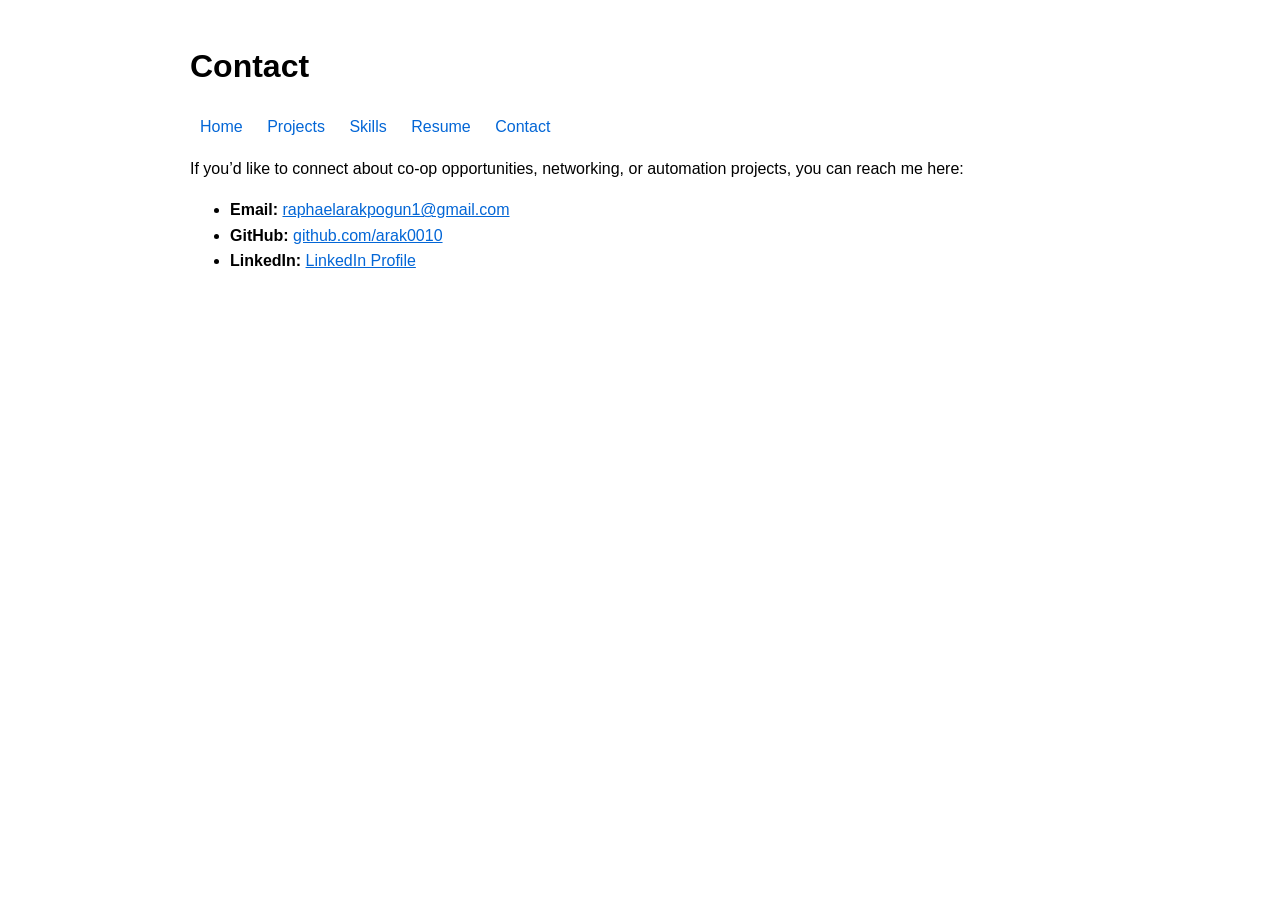
==== contact.html @ e86346a9 "Add full portfolio pages" ====
<!DOCTYPE html>
<html lang="en">
<head>
  <meta charset="UTF-8">
  <title>Contact | Raphael Arakpogun</title>
  <style>
    body { font-family: Arial, sans-serif; max-width: 900px; margin: 0 auto; padding: 20px; line-height: 1.6; }
    nav a { margin: 0 10px; text-decoration: none; color: #0366d6; }
    nav a:hover { text-decoration: underline; }
    a { color: #0366d6; }
  </style>
</head>
<body>
  <header>
    <h1>Contact</h1>
    <nav>
      <a href="index.html">Home</a>
      <a href="projects.html">Projects</a>
      <a href="skills.html">Skills</a>
      <a href="resume.html">Resume</a>
      <a href="contact.html">Contact</a>
    </nav>
  </header>

  <section>
    <p>If you’d like to connect about co-op opportunities, networking, or automation projects, you can reach me here:</p>
    <ul>
      <li><strong>Email:</strong> <a href="mailto:raphaelarakpogun1@gmail.com">raphaelarakpogun1@gmail.com</a></li>
      <li><strong>GitHub:</strong> <a href="https://github.com/arak0010" target="_blank">github.com/arak0010</a></li>
      <li><strong>LinkedIn:</strong> <a href="https://www.linkedin.com" target="_blank">LinkedIn Profile</a></li>
    </ul>
  </section>
</body>
</html>
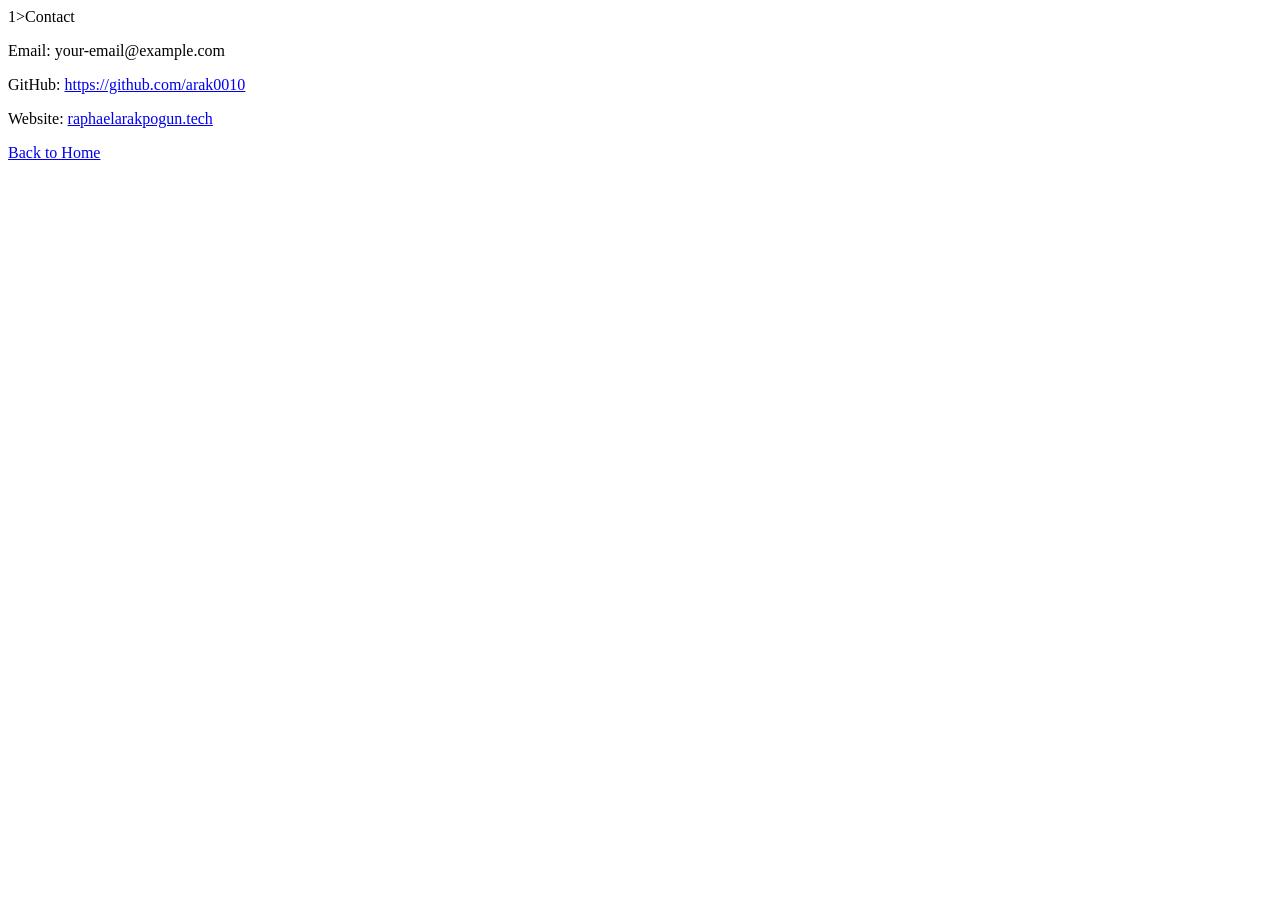
==== commit 1813cba1: "Refactor contact.html with external stylesheet and details Updated contact page to link external sty" ====
--- a/contact.html
+++ b/contact.html
@@ -3,32 +3,17 @@
 <head>
   <meta charset="UTF-8">
   <title>Contact | Raphael Arakpogun</title>
-  <style>
-    body { font-family: Arial, sans-serif; max-width: 900px; margin: 0 auto; padding: 20px; line-height: 1.6; }
-    nav a { margin: 0 10px; text-decoration: none; color: #0366d6; }
-    nav a:hover { text-decoration: underline; }
-    a { color: #0366d6; }
-  </style>
-</head>
-<body>
-  <header>
-    <h1>Contact</h1>
-    <nav>
-      <a href="index.html">Home</a>
-      <a href="projects.html">Projects</a>
-      <a href="skills.html">Skills</a>
-      <a href="resume.html">Resume</a>
-      <a href="contact.html">Contact</a>
-    </nav>
-  </header>
+  <link rel="stylesheet" href="assets/css/style.css">
+1>Contact</h1></head>
 
-  <section>
-    <p>If you’d like to connect about co-op opportunities, networking, or automation projects, you can reach me here:</p>
-    <ul>
-      <li><strong>Email:</strong> <a href="mailto:raphaelarakpogun1@gmail.com">raphaelarakpogun1@gmail.com</a></li>
-      <li><strong>GitHub:</strong> <a href="https://github.com/arak0010" target="_blank">github.com/arak0010</a></li>
-      <li><strong>LinkedIn:</strong> <a href="https://www.linkedin.com" target="_blank">LinkedIn Profile</a></li>
-    </ul>
-  </section>
+<p>Email: your-email@example.com</p>
+<p>GitHub: <a href="https://github.com/arak0010">https://github.com/arak0010</a></p>
+<p>Website: <a href="https://raphaelarakpogun.tech">raphaelarakpogun.tech</a></p>
+
+<p><a href="index.html">Back to Home</a></p>
+
 </body>
 </html>
+
+<body>
+
--- a/assets/css/style.css
+++ b/assets/css/style.css
@@ -0,0 +1 @@
+
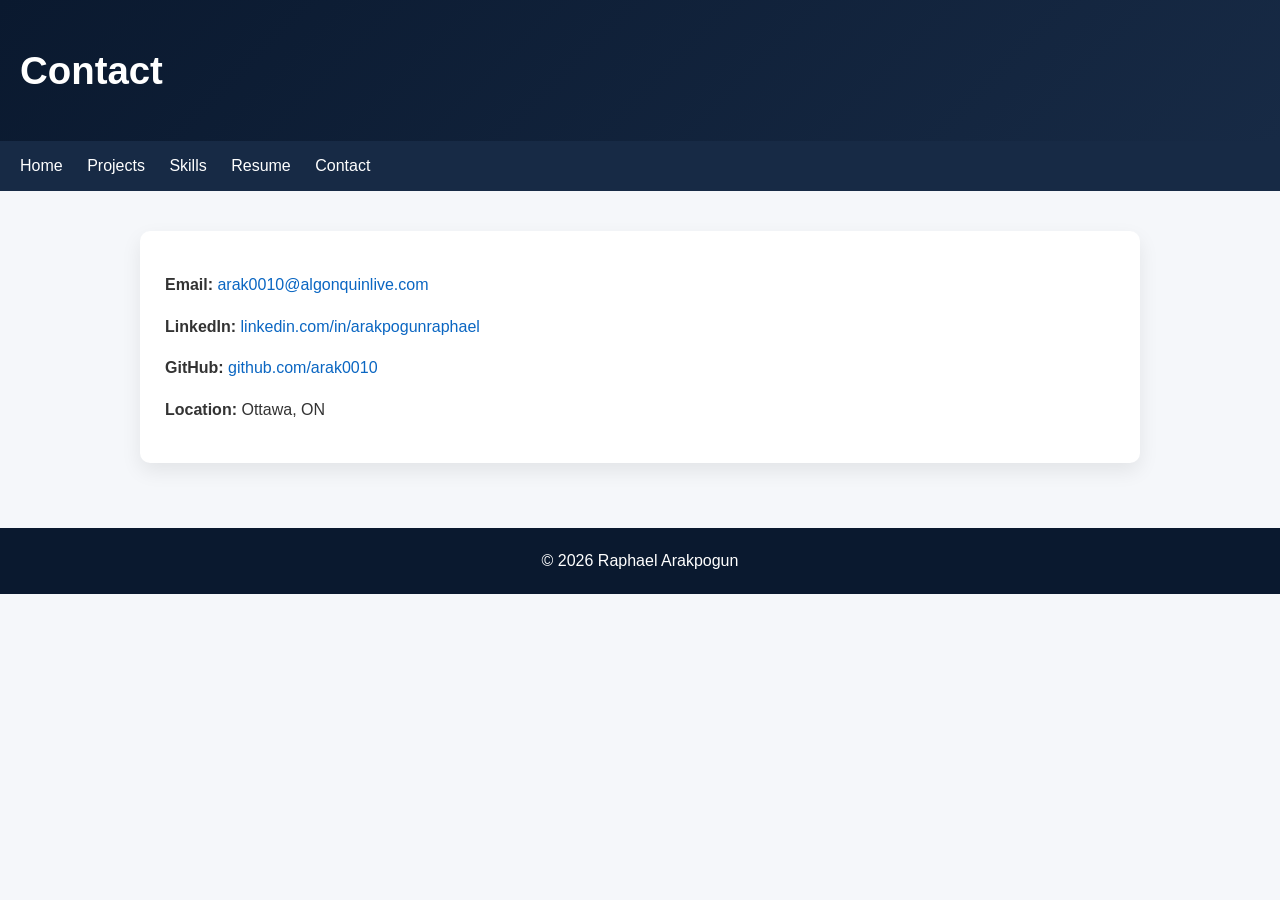
==== commit 8f8d5274: "Update contact.html" ====
--- a/contact.html
+++ b/contact.html
@@ -4,16 +4,36 @@
   <meta charset="UTF-8">
   <title>Contact | Raphael Arakpogun</title>
   <link rel="stylesheet" href="assets/css/style.css">
-1>Contact</h1></head>
+</head>
 
-<p>Email: your-email@example.com</p>
-<p>GitHub: <a href="https://github.com/arak0010">https://github.com/arak0010</a></p>
-<p>Website: <a href="https://raphaelarakpogun.tech">raphaelarakpogun.tech</a></p>
+<body>
 
-<p><a href="index.html">Back to Home</a></p>
+<header>
+  <h1>Contact</h1>
+</header>
+
+<nav>
+  <a href="index.html">Home</a>
+  <a href="projects.html">Projects</a>
+  <a href="skills.html">Skills</a>
+  <a href="resume.html">Resume</a>
+  <a href="contact.html">Contact</a>
+</nav>
+
+<section>
+
+  <div class="card">
+    <p><strong>Email:</strong> <a href="mailto:arak0010@algonquinlive.com">arak0010@algonquinlive.com</a></p>
+    <p><strong>LinkedIn:</strong> <a href="https://linkedin.com/in/arakpogunraphael" target="_blank">linkedin.com/in/arakpogunraphael</a></p>
+    <p><strong>GitHub:</strong> <a href="https://github.com/arak0010" target="_blank">github.com/arak0010</a></p>
+    <p><strong>Location:</strong> Ottawa, ON</p>
+  </div>
+
+</section>
+
+<footer>
+  © 2026 Raphael Arakpogun
+</footer>
 
 </body>
 </html>
-
-<body>
-
--- a/assets/css/style.css
+++ b/assets/css/style.css
@@ -1 +1,74 @@
+/* ===== Global ===== */
+body {
+  font-family: "Segoe UI", Arial, sans-serif;
+  margin: 0;
+  background-color: #f5f7fa;
+  color: #333;
+  line-height: 1.6;
+}
 
+a {
+  color: #0a66c2;
+  text-decoration: none;
+}
+
+a:hover {
+  text-decoration: underline;
+}
+
+/* ===== Header ===== */
+header {
+  background: linear-gradient(135deg, #0a192f, #172a45);
+  color: white;
+  padding: 40px 20px;
+}
+
+header h1 {
+  margin: 0;
+  font-size: 2.4rem;
+}
+
+header p {
+  margin: 6px 0;
+  font-size: 1.1rem;
+}
+
+/* ===== Navigation ===== */
+nav {
+  background: #172a45;
+  padding: 12px 20px;
+}
+
+nav a {
+  color: white;
+  margin-right: 20px;
+  font-weight: 500;
+}
+
+/* ===== Layout ===== */
+section {
+  max-width: 1000px;
+  margin: auto;
+  padding: 40px 20px;
+}
+
+/* ===== Cards ===== */
+.card {
+  background: white;
+  padding: 25px;
+  margin-bottom: 25px;
+  border-radius: 10px;
+  box-shadow: 0 8px 20px rgba(0, 0, 0, 0.08);
+}
+
+.card h2 {
+  margin-top: 0;
+}
+
+/* ===== Footer ===== */
+footer {
+  background: #0a192f;
+  color: white;
+  text-align: center;
+  padding: 20px;
+}
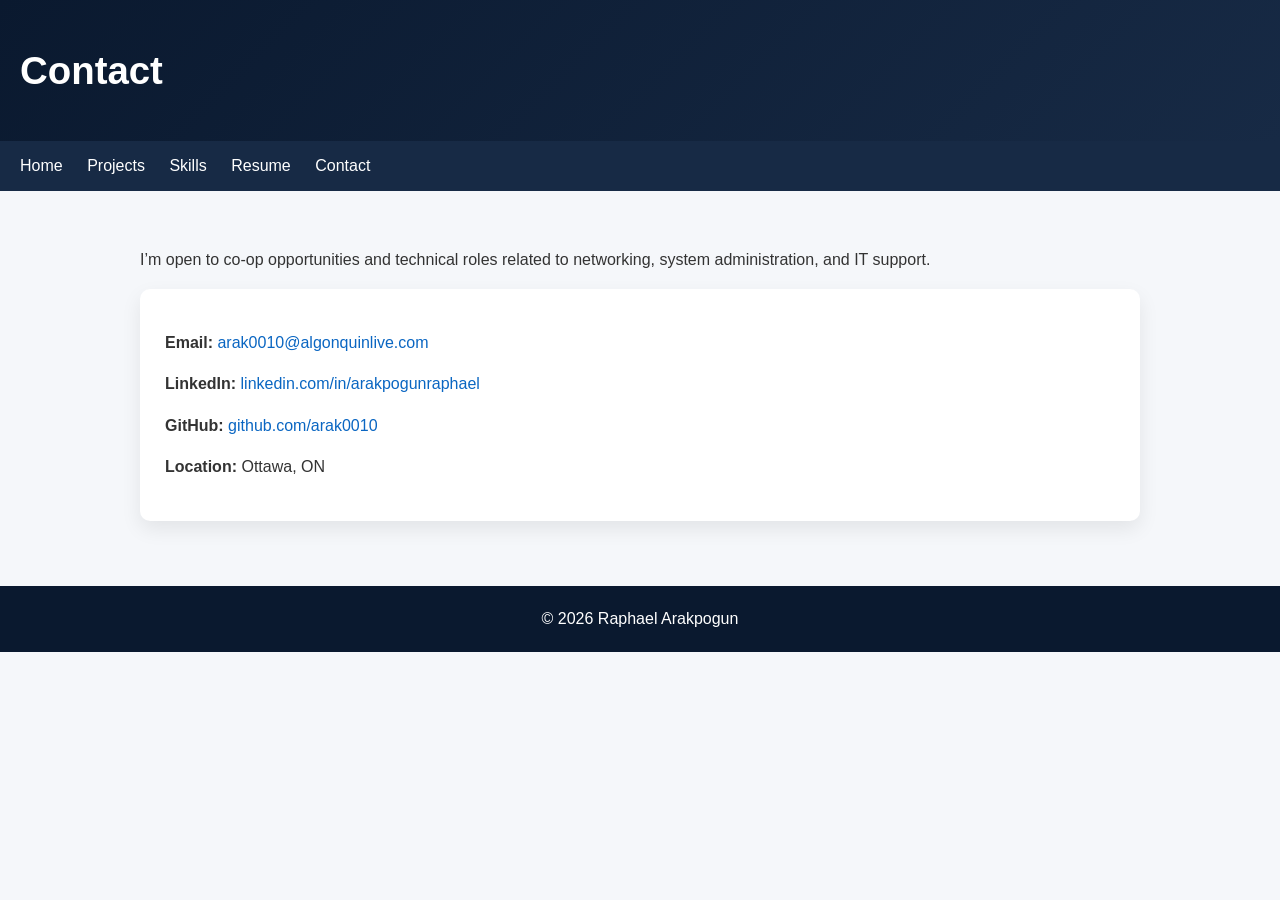
==== commit 27c64126: "Enhance contact page messaging Added a paragraph about co-op opportunities and technical roles." ====
--- a/contact.html
+++ b/contact.html
@@ -22,6 +22,11 @@
 
 <section>
 
+<p>
+  I’m open to co-op opportunities and technical roles related to networking,
+  system administration, and IT support.
+</p>
+  
   <div class="card">
     <p><strong>Email:</strong> <a href="mailto:arak0010@algonquinlive.com">arak0010@algonquinlive.com</a></p>
     <p><strong>LinkedIn:</strong> <a href="https://linkedin.com/in/arakpogunraphael" target="_blank">linkedin.com/in/arakpogunraphael</a></p>
--- a/assets/css/style.css
+++ b/assets/css/style.css
@@ -72,3 +72,50 @@
   text-align: center;
   padding: 20px;
 }
+
+/* ===== Buttons / Call to Action ===== */
+.button {
+  display: inline-block;
+  padding: 10px 18px;
+  background: #0a66c2;
+  color: white;
+  border-radius: 6px;
+  font-weight: 500;
+  margin-top: 10px;
+}
+
+.button:hover {
+  background: #084c9e;
+  text-decoration: none;
+}
+
+/* ===== Card Hover Effect ===== */
+.card {
+  transition: transform 0.2s ease, box-shadow 0.2s ease;
+}
+
+.card:hover {
+  transform: translateY(-4px);
+  box-shadow: 0 12px 25px rgba(0,0,0,0.12);
+}
+
+/* ===== Lists ===== */
+ul li {
+  margin-bottom: 8px;
+}
+
+/* ===== Mobile Responsiveness ===== */
+@media (max-width: 768px) {
+  header h1 {
+    font-size: 1.8rem;
+  }
+
+  nav a {
+    display: inline-block;
+    margin-bottom: 8px;
+  }
+
+  section {
+    padding: 25px 15px;
+  }
+}
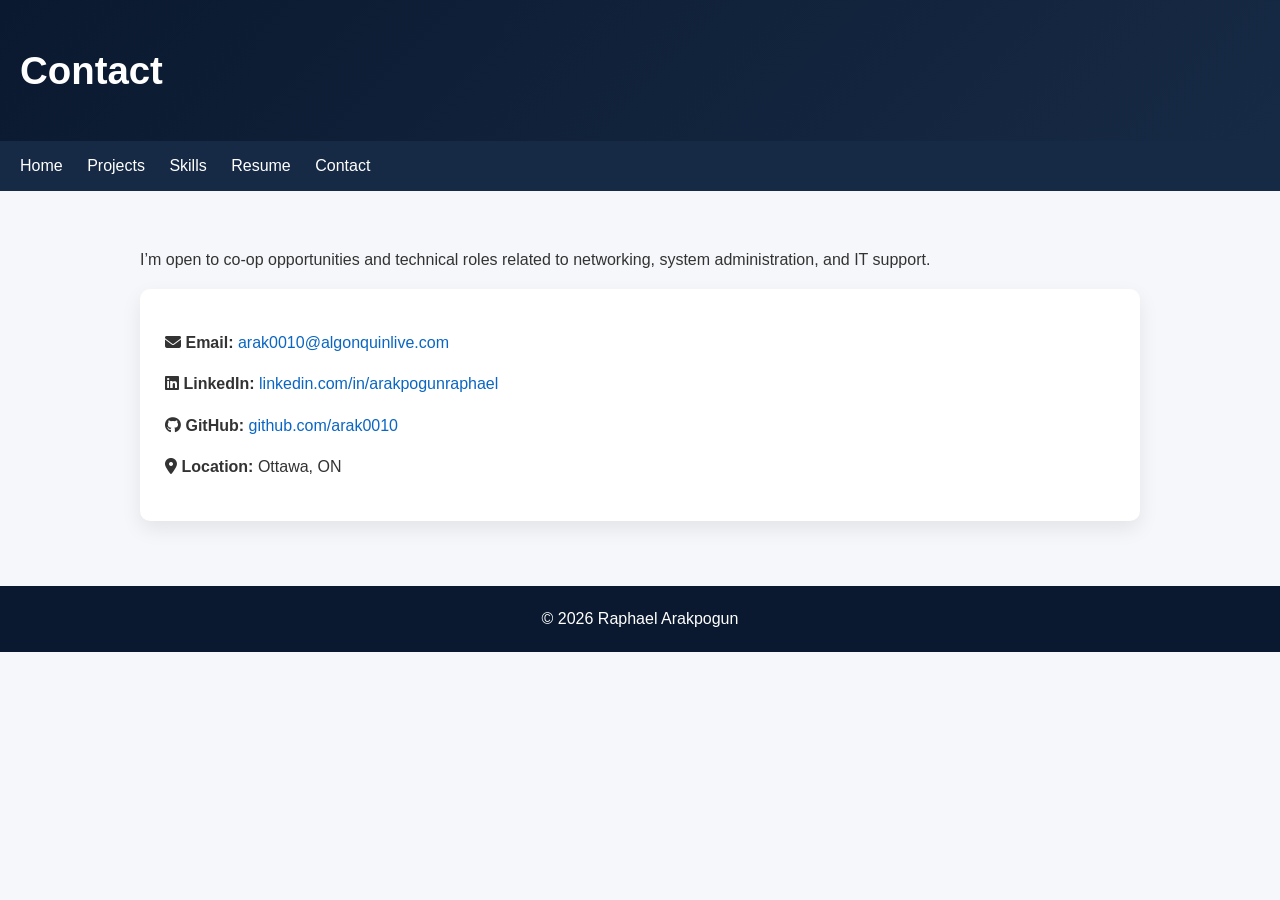
==== commit db8125e1: "Update contact.html" ====
--- a/contact.html
+++ b/contact.html
@@ -4,6 +4,7 @@
   <meta charset="UTF-8">
   <title>Contact | Raphael Arakpogun</title>
   <link rel="stylesheet" href="assets/css/style.css">
+  <link rel="stylesheet" href="https://cdnjs.cloudflare.com/ajax/libs/font-awesome/6.5.0/css/all.min.css">
 </head>
 
 <body>
@@ -26,13 +27,38 @@
   I’m open to co-op opportunities and technical roles related to networking,
   system administration, and IT support.
 </p>
-  
+
+
   <div class="card">
-    <p><strong>Email:</strong> <a href="mailto:arak0010@algonquinlive.com">arak0010@algonquinlive.com</a></p>
-    <p><strong>LinkedIn:</strong> <a href="https://linkedin.com/in/arakpogunraphael" target="_blank">linkedin.com/in/arakpogunraphael</a></p>
-    <p><strong>GitHub:</strong> <a href="https://github.com/arak0010" target="_blank">github.com/arak0010</a></p>
-    <p><strong>Location:</strong> Ottawa, ON</p>
-  </div>
+  <p>
+    <i class="fa-solid fa-envelope"></i>
+    <strong>Email:</strong>
+    <a href="mailto:arak0010@algonquinlive.com">
+      arak0010@algonquinlive.com
+    </a>
+  </p>
+
+  <p>
+    <i class="fa-brands fa-linkedin"></i>
+    <strong>LinkedIn:</strong>
+    <a href="https://linkedin.com/in/arakpogunraphael" target="_blank">
+      linkedin.com/in/arakpogunraphael
+    </a>
+  </p>
+
+  <p>
+    <i class="fa-brands fa-github"></i>
+    <strong>GitHub:</strong>
+    <a href="https://github.com/arak0010" target="_blank">
+      github.com/arak0010
+    </a>
+  </p>
+
+  <p>
+    <i class="fa-solid fa-location-dot"></i>
+    <strong>Location:</strong> Ottawa, ON
+  </p>
+</div>
 
 </section>
 
--- a/assets/css/style.css
+++ b/assets/css/style.css
@@ -119,3 +119,10 @@
     padding: 25px 15px;
   }
 }
+
+
+/* ===== Active Navigation ===== */
+nav a.active {
+  border-bottom: 2px solid #0a66c2;
+  padding-bottom: 4px;
+}
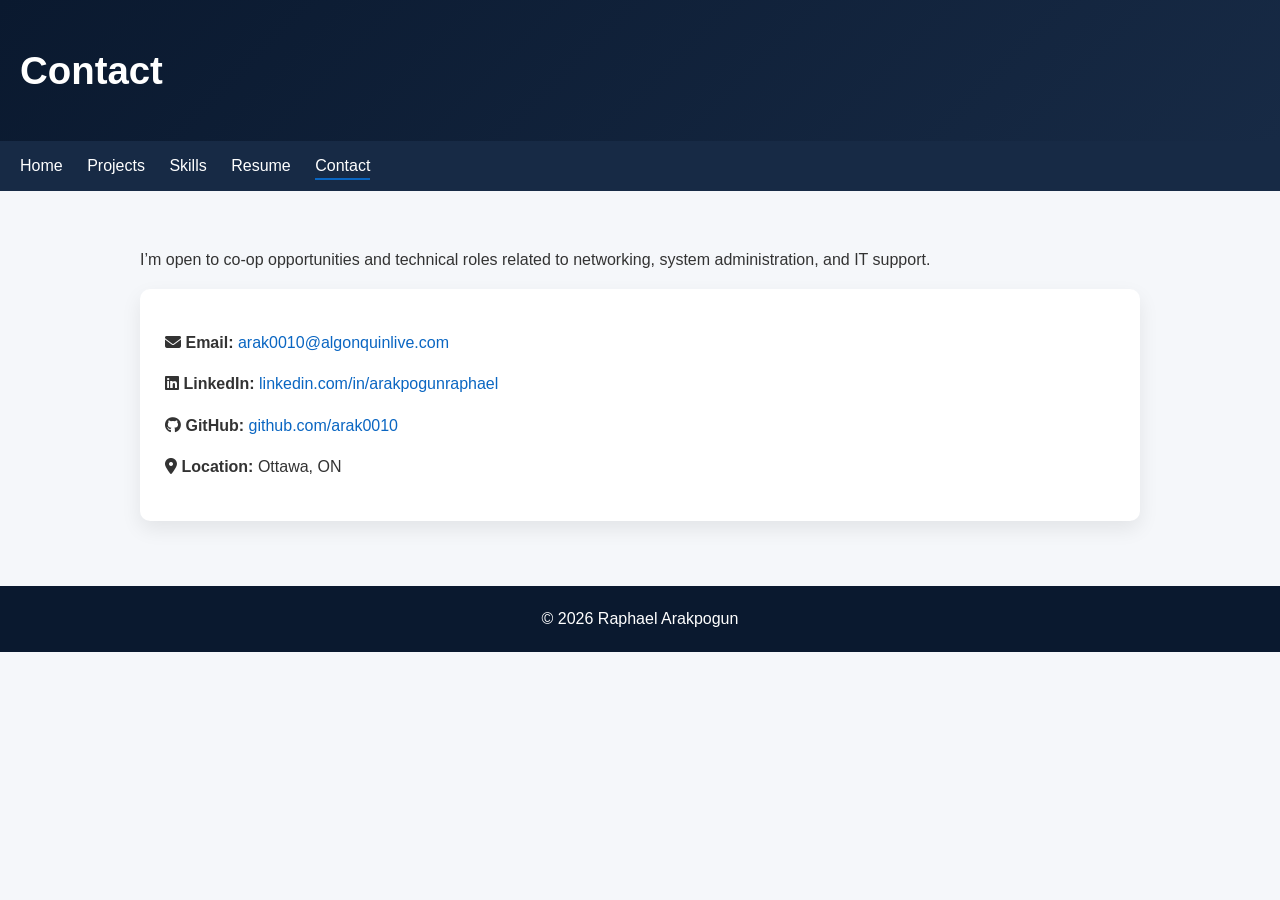
==== commit 7c0ea5dd: "Highlight active link for Contact in navigation" ====
--- a/contact.html
+++ b/contact.html
@@ -18,7 +18,7 @@
   <a href="projects.html">Projects</a>
   <a href="skills.html">Skills</a>
   <a href="resume.html">Resume</a>
-  <a href="contact.html">Contact</a>
+  <a href="contact.html" class="active">Contact</a>
 </nav>
 
 <section>
